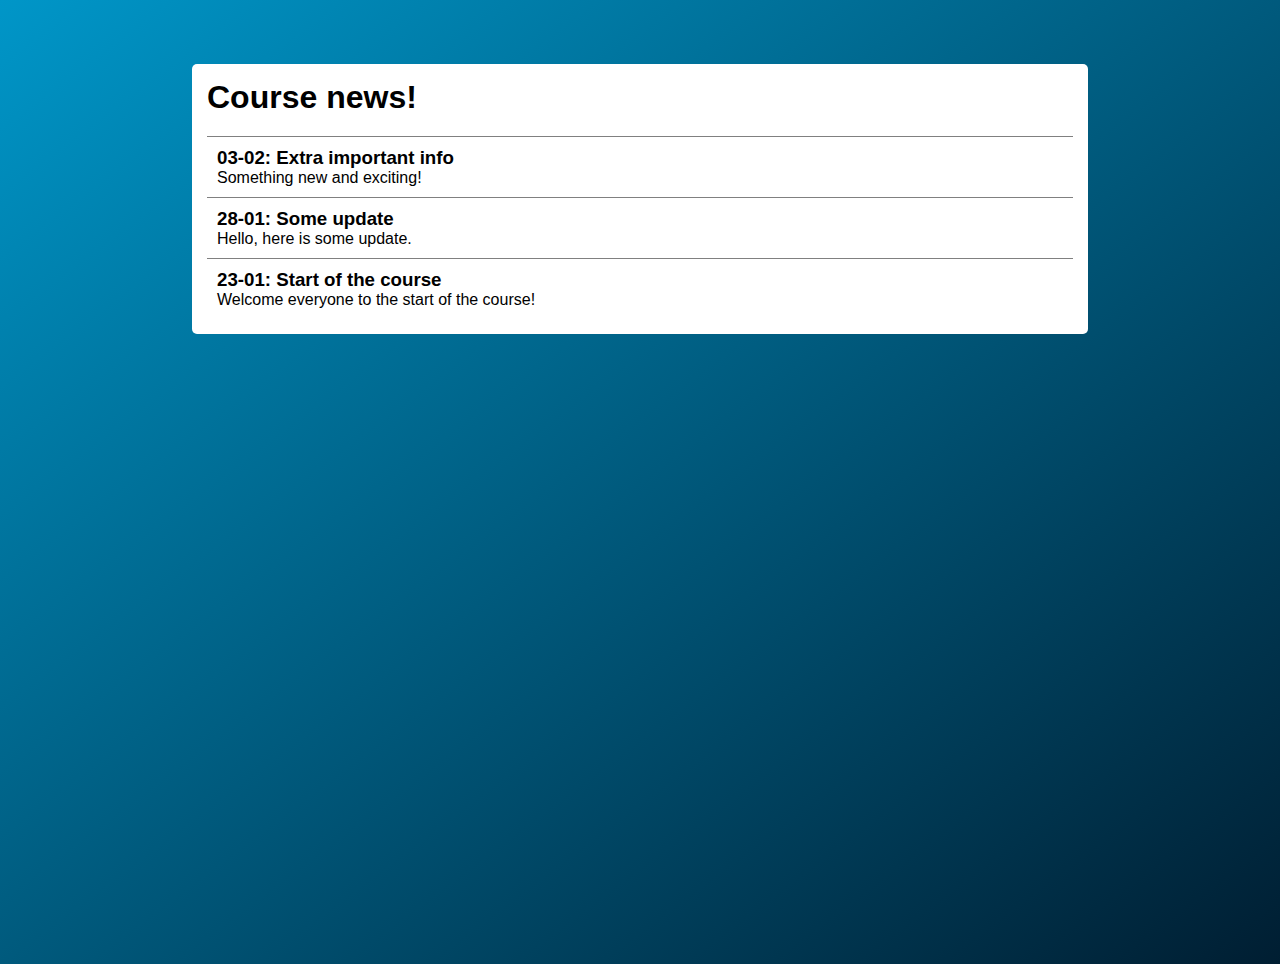
==== showcase/index3.html @ 6efbe034 "Showcase" ====
<!DOCTYPE HTML PUBLIC "-//W3C//DTD HTML 4.01//EN" "http://www.w3.org/TR/html4/strict.dtd">
<HTML>

<HEAD>
    <TITLE>Showcase</TITLE>
</HEAD>

<BODY>
    <div class=content>
        <h1>
            Course news!
        </h1>
        <div class=news>  
            <div class=item>
                <h3>03-02: Extra important info</h3>
                Something new and exciting!
            </div>
            <!-- Deleting something will trigger a notification -->
            <div class=item>
                <h3>28-01: Some update</h3>
                Hello, here is some update.
            </div>
            <div class=item>
                <h3>23-01: Start of the course</h3>
                Welcome everyone to the start of the course!
            </div>
        </div>
    </div>


    <style>
        * {
            margin: 0;
            padding: 0;
            font-family: 'Segoe UI', Tahoma, Geneva, Verdana, sans-serif;
        }

        body {
            width: 100vw;
            height: 100vh;
            background-image: linear-gradient(to bottom right, rgb(0, 150, 200), rgb(0, 30, 50));
        }

        h1 {
            margin-bottom: 20px;
        }

        .item {
            padding: 10px;
            border-top: 1px solid grey;
        }
        
        .content {
            margin: 5% 15%;
            border-radius: 5px;
            padding: 15px;
            background-color: white;
        }

    </style>
</BODY>

</HTML>
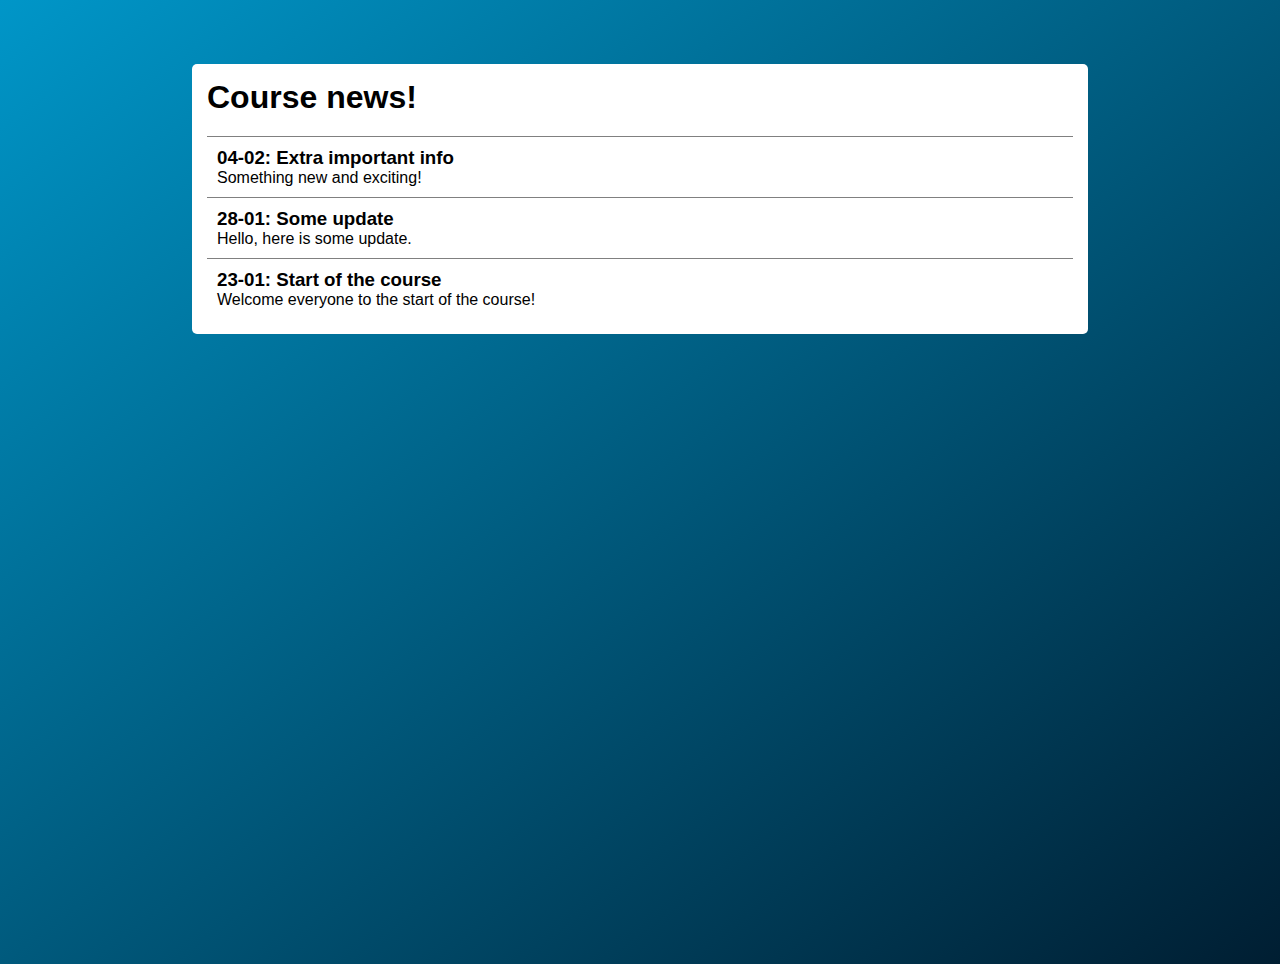
==== commit c94dcc9f: "New showcase" ====
--- a/showcase/index3.html
+++ b/showcase/index3.html
@@ -10,9 +10,10 @@
         <h1>
             Course news!
         </h1>
-        <div class=news>  
+        <div class=news>
             <div class=item>
-                <h3>03-02: Extra important info</h3>
+                <!-- Altering something will trigger a notification -->
+                <h3>04-02: Extra important info</h3>
                 Something new and exciting!
             </div>
             <!-- Deleting something will trigger a notification -->
@@ -49,14 +50,13 @@
             padding: 10px;
             border-top: 1px solid grey;
         }
-        
+
         .content {
             margin: 5% 15%;
             border-radius: 5px;
             padding: 15px;
             background-color: white;
         }
-
     </style>
 </BODY>
 
